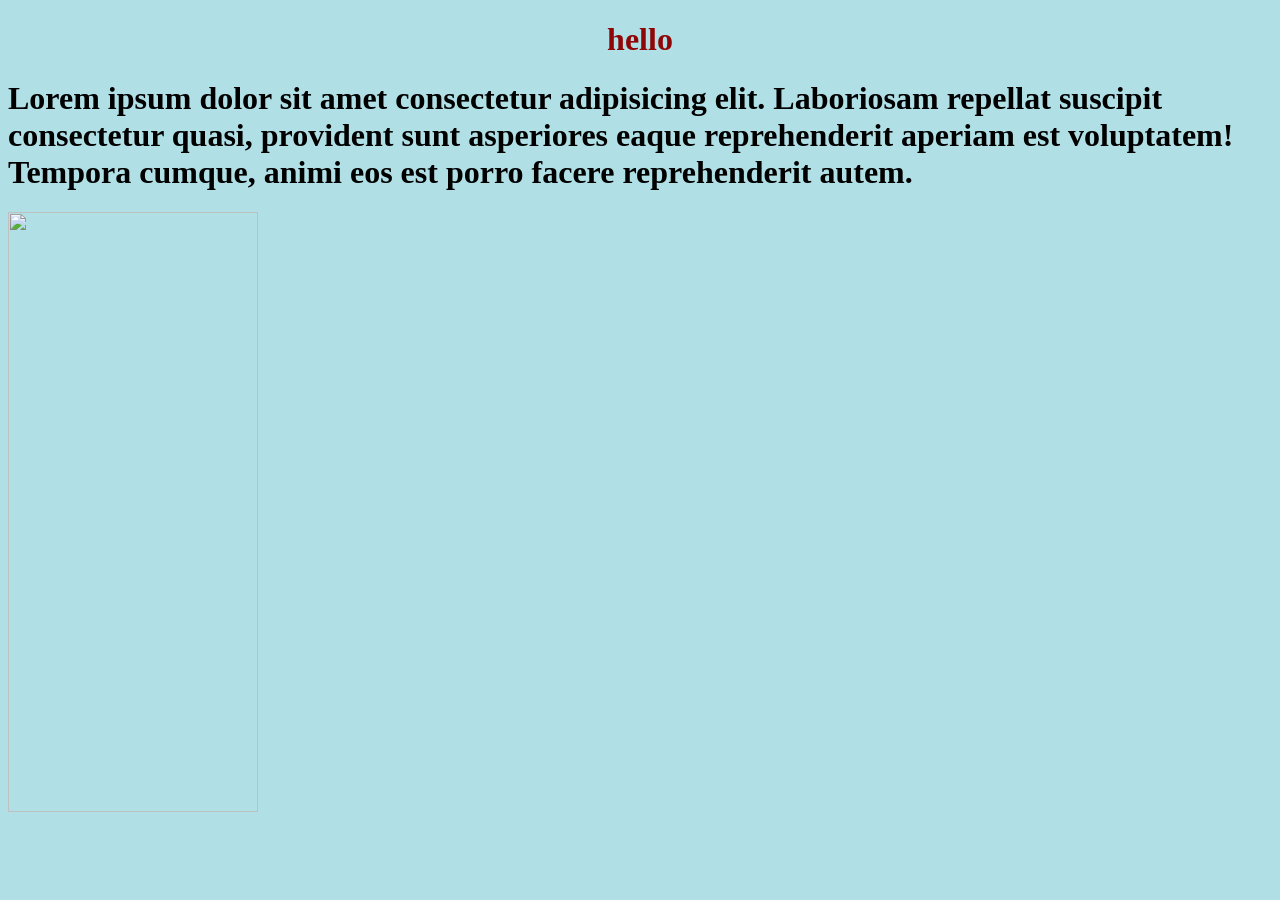
==== index.html @ 468fb90f "versuch 1" ====
<!DOCTYPE html>
<html lang="en">
<head>
    <link rel="stylesheet" href="styles.css">
    <meta charset="UTF-8">
    <meta name="viewport" content="width=device-width, initial-scale=1.0">
    <title>S.T.A.L.K.E.R</title>
</head>
<body>
    <h1 class="überschrift">
        hello
    </h1>
    <h1>Lorem ipsum dolor sit amet consectetur adipisicing elit. Laboriosam repellat suscipit consectetur quasi, provident sunt asperiores eaque reprehenderit aperiam est voluptatem! Tempora cumque, animi eos est porro facere reprehenderit autem.</h1>
    <img src="/images/map1.png" class="bild1">
</body>
</html>
---- styles.css ----
.überschrift {
  color: rgb(143, 6, 6);
  text-align: center;
}

body {
    background-color: powderblue;
}

.bild1 {
    width: 250px;
    height: 600px;
}
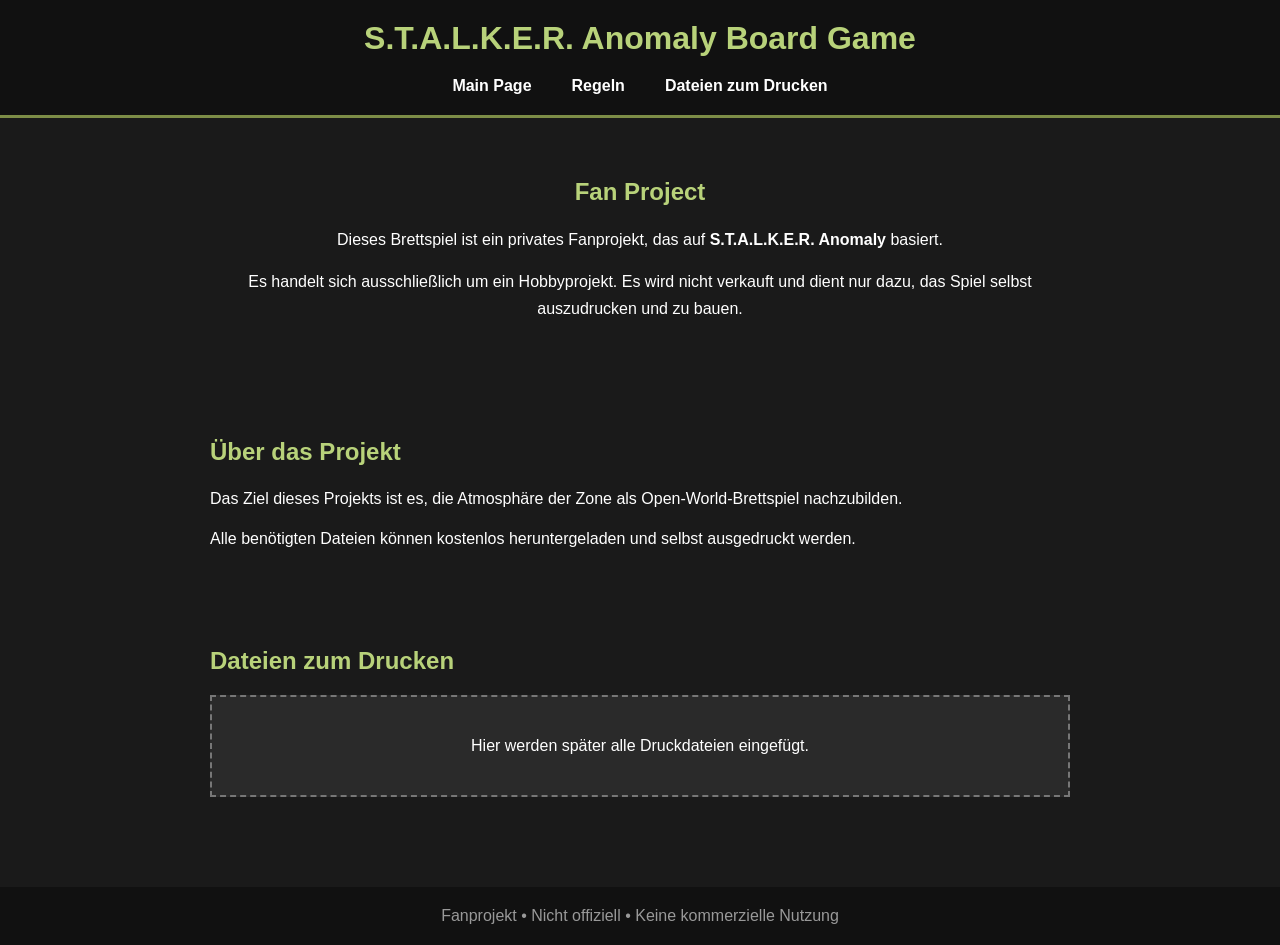
==== commit 04bd4697: "newpage" ====
--- a/index.html
+++ b/index.html
@@ -1,16 +1,76 @@
 <!DOCTYPE html>
-<html lang="en">
+<html lang="de">
 <head>
-    <link rel="stylesheet" href="styles.css">
     <meta charset="UTF-8">
     <meta name="viewport" content="width=device-width, initial-scale=1.0">
-    <title>S.T.A.L.K.E.R</title>
+    <title>S.T.A.L.K.E.R. Anomaly Board Game</title>
+    <link rel="stylesheet" href="styles.css">
 </head>
+
 <body>
-    <h1 class="überschrift">
-        hello
-    </h1>
-    <h1>Lorem ipsum dolor sit amet consectetur adipisicing elit. Laboriosam repellat suscipit consectetur quasi, provident sunt asperiores eaque reprehenderit aperiam est voluptatem! Tempora cumque, animi eos est porro facere reprehenderit autem.</h1>
-    <img src="/images/map1.png" class="bild1">
+
+<header>
+    <h1>S.T.A.L.K.E.R. Anomaly Board Game</h1>
+
+    <nav>
+        <a href="#">Main Page</a>
+        <a href="regeln.html">Regeln</a>
+        <a href="#">Dateien zum Drucken</a>
+    </nav>
+</header>
+
+<section class="hero">
+
+    <h2>Fan Project</h2>
+
+    <p>
+        Dieses Brettspiel ist ein privates Fanprojekt, das auf
+        <strong>S.T.A.L.K.E.R. Anomaly</strong> basiert.
+    </p>
+
+    <p>
+        Es handelt sich ausschließlich um ein Hobbyprojekt.
+        Es wird nicht verkauft und dient nur dazu,
+        das Spiel selbst auszudrucken und zu bauen.
+    </p>
+
+</section>
+
+<section class="info">
+
+    <h2>Über das Projekt</h2>
+
+    <p>
+        Das Ziel dieses Projekts ist es, die Atmosphäre der Zone als
+        Open-World-Brettspiel nachzubilden.
+    </p>
+
+    <p>
+        Alle benötigten Dateien können kostenlos heruntergeladen und
+        selbst ausgedruckt werden.
+    </p>
+
+</section>
+
+<section class="download">
+
+    <h2>Dateien zum Drucken</h2>
+
+    <div class="download-box">
+
+        <p>Hier werden später alle Druckdateien eingefügt.</p>
+
+    </div>
+
+</section>
+
+<footer>
+
+    <p>
+        Fanprojekt • Nicht offiziell • Keine kommerzielle Nutzung
+    </p>
+
+</footer>
+
 </body>
 </html>
--- a/styles.css
+++ b/styles.css
@@ -1,13 +1,99 @@
-.überschrift {
-  color: rgb(143, 6, 6);
-  text-align: center;
+*{
+    margin:0;
+    padding:0;
+    box-sizing:border-box;
 }
 
-body {
-    background-color: powderblue;
+body{
+    font-family:Arial, Helvetica, sans-serif;
+    background:#1a1a1a;
+    color:white;
 }
 
-.bild1 {
-    width: 250px;
-    height: 600px;
+header{
+    background:#111;
+    padding:20px;
+    border-bottom:3px solid #7d8d47;
+}
+
+header h1{
+    text-align:center;
+    color:#b8d27a;
+}
+
+nav{
+    margin-top:20px;
+    display:flex;
+    justify-content:center;
+    gap:40px;
+}
+
+nav a{
+    color:white;
+    text-decoration:none;
+    font-weight:bold;
+    transition:0.3s;
+}
+
+nav a:hover{
+    color:#b8d27a;
+}
+
+.hero{
+    max-width:900px;
+    margin:auto;
+    padding:60px 20px;
+    text-align:center;
+}
+
+.hero h2{
+    color:#b8d27a;
+    margin-bottom:20px;
+}
+
+.hero p{
+    margin-bottom:15px;
+    line-height:1.7;
+}
+
+.info{
+    max-width:900px;
+    margin:auto;
+    padding:40px 20px;
+}
+
+.info h2{
+    color:#b8d27a;
+    margin-bottom:20px;
+}
+
+.info p{
+    margin-bottom:15px;
+    line-height:1.6;
+}
+
+.download{
+    max-width:900px;
+    margin:auto;
+    padding:40px 20px;
+}
+
+.download h2{
+    color:#b8d27a;
+    margin-bottom:20px;
+}
+
+.download-box{
+    border:2px dashed #777;
+    padding:40px;
+    text-align:center;
+    background:#2a2a2a;
+}
+
+footer{
+    margin-top:50px;
+    padding:20px;
+    text-align:center;
+    background:#111;
+    color:#999;
 }
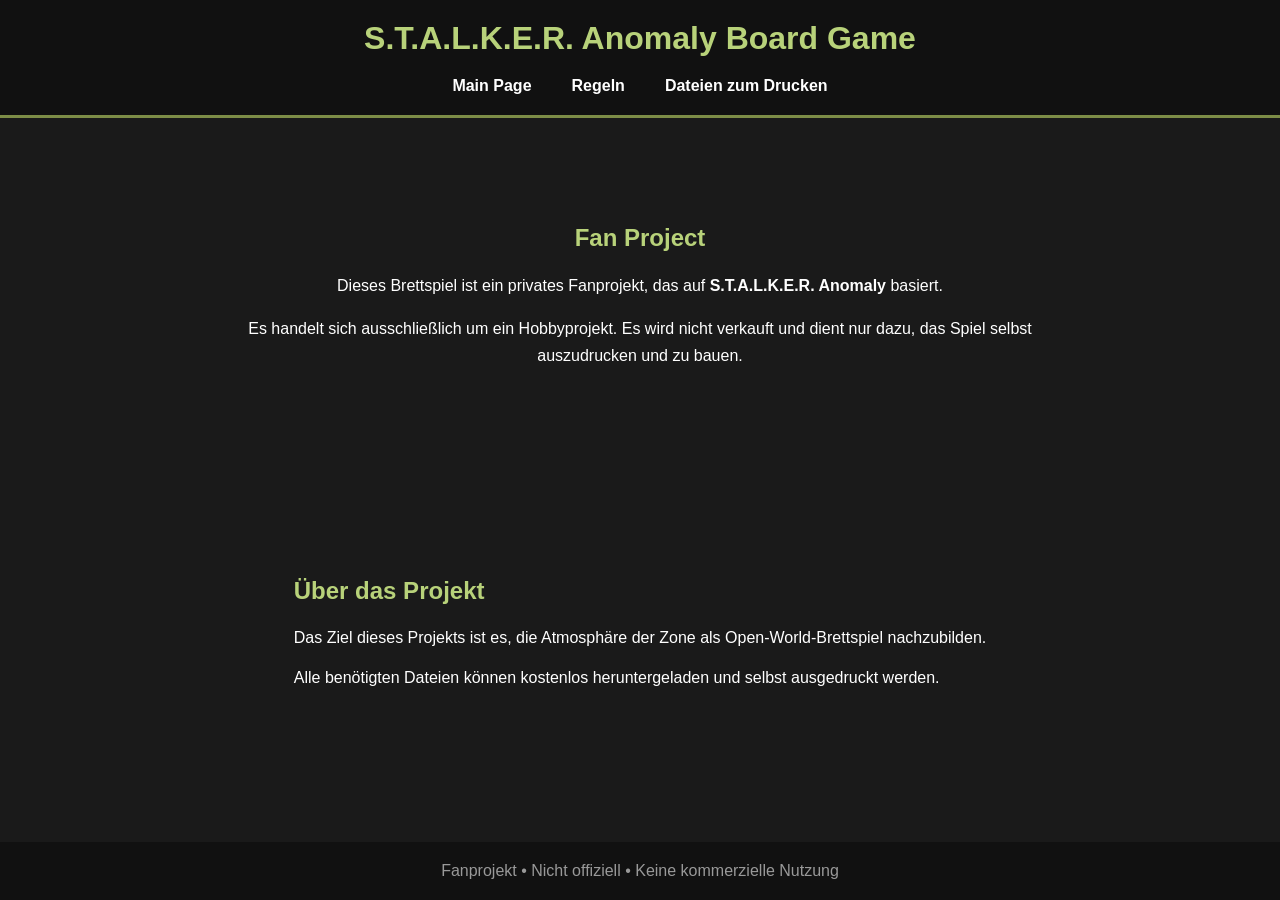
==== commit 50da038f: "a" ====
--- a/index.html
+++ b/index.html
@@ -13,9 +13,9 @@
     <h1>S.T.A.L.K.E.R. Anomaly Board Game</h1>
 
     <nav>
-        <a href="#">Main Page</a>
+        <a href="index.html">Main Page</a>
         <a href="regeln.html">Regeln</a>
-        <a href="#">Dateien zum Drucken</a>
+        <a href="downloads.html">Dateien zum Drucken</a>
     </nav>
 </header>
 
@@ -52,18 +52,6 @@
 
 </section>
 
-<section class="download">
-
-    <h2>Dateien zum Drucken</h2>
-
-    <div class="download-box">
-
-        <p>Hier werden später alle Druckdateien eingefügt.</p>
-
-    </div>
-
-</section>
-
 <footer>
 
     <p>
--- a/styles.css
+++ b/styles.css
@@ -96,4 +96,26 @@
     text-align:center;
     background:#111;
     color:#999;
+}
+
+html, body {
+    height: 100%;
+}
+
+body {
+    margin: 0;
+    display: flex;
+    flex-direction: column;
+    min-height: 100vh;
+}
+
+main {
+    flex: 1;
+}
+
+footer {
+    background: #111;
+    color: #999;
+    text-align: center;
+    padding: 20px;
 }
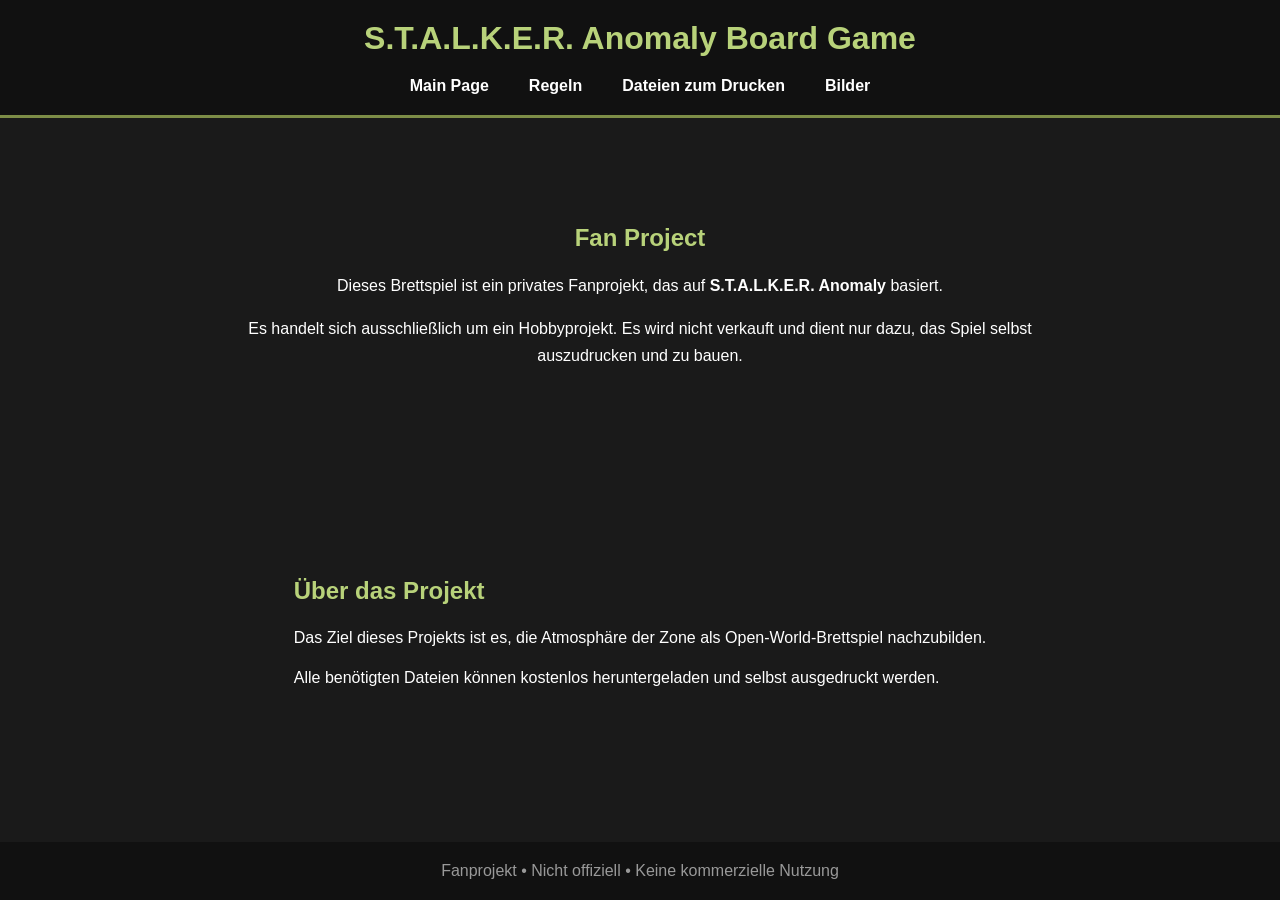
==== commit 3b48afe4: "sdfsf" ====
--- a/index.html
+++ b/index.html
@@ -16,6 +16,7 @@
         <a href="index.html">Main Page</a>
         <a href="regeln.html">Regeln</a>
         <a href="downloads.html">Dateien zum Drucken</a>
+        <a href="Bilder.html">Bilder</a>
     </nav>
 </header>
 
--- a/styles.css
+++ b/styles.css
@@ -78,6 +78,10 @@
     padding:40px 20px;
 }
 
+.download a{
+    color: aqua;
+}
+
 .download h2{
     color:#b8d27a;
     margin-bottom:20px;
@@ -88,6 +92,7 @@
     padding:40px;
     text-align:center;
     background:#2a2a2a;
+    width: 500px;
 }
 
 footer{
